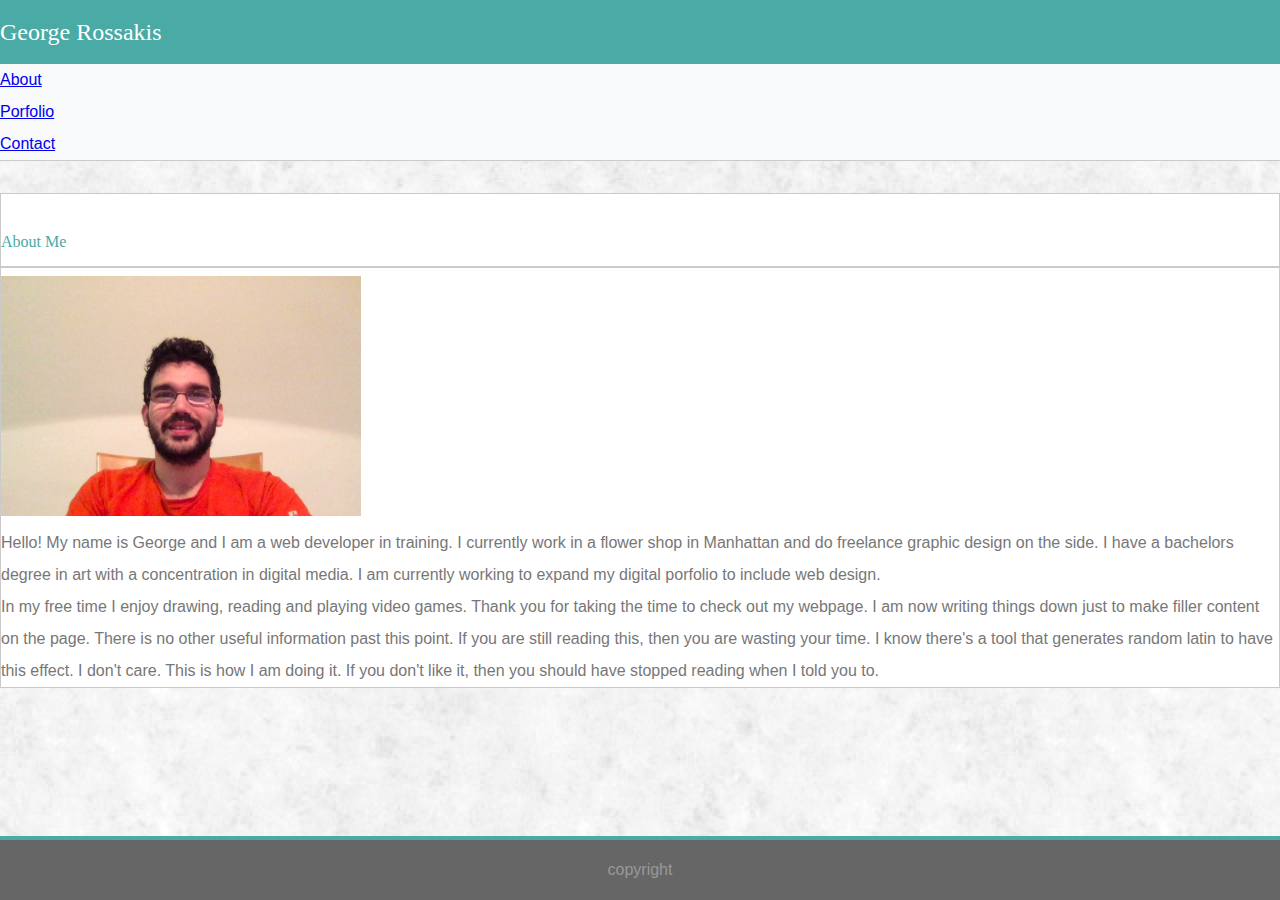
==== index.html @ af20a4cf "made pages responsive using bootstrap references" ====
<!DOCTYPE html>
<html lang="en">

<head>
    <title>About</title>
    <meta charset="UTF-8">
    <meta name="viewport" content="width=device-width, initial-scale=1.0">
    <meta http-equiv="X-UA-Compatible" content="ie=edge">
    <link rel="stylesheet" href="assets/css/reset.css">
    <link rel="stylesheet" href="https://stackpath.bootstrapcdn.com/bootstrap/4.1.1/css/bootstrap.min.css" integrity="sha384-WskhaSGFgHYWDcbwN70/dfYBj47jz9qbsMId/iRN3ewGhXQFZCSftd1LZCfmhktB"
        crossorigin="anonymous">
    <script src="https://code.jquery.com/jquery-3.3.1.slim.min.js" integrity="sha384-q8i/X+965DzO0rT7abK41JStQIAqVgRVzpbzo5smXKp4YfRvH+8abtTE1Pi6jizo"
        crossorigin="anonymous"></script>
    <script src="https://cdnjs.cloudflare.com/ajax/libs/popper.js/1.14.3/umd/popper.min.js" integrity="sha384-ZMP7rVo3mIykV+2+9J3UJ46jBk0WLaUAdn689aCwoqbBJiSnjAK/l8WvCWPIPm49"
        crossorigin="anonymous"></script>
    <script src="https://stackpath.bootstrapcdn.com/bootstrap/4.1.1/js/bootstrap.min.js" integrity="sha384-smHYKdLADwkXOn1EmN1qk/HfnUcbVRZyYmZ4qpPea6sjB/pTJ0euyQp0Mk8ck+5T"
        crossorigin="anonymous"></script>
    <link rel="stylesheet" href="assets/css/style.css">
</head>

<body>
    
    <header>
        <div class="container">
            <div class="row justify-content-center">

                <div class="col-sm-12 col-md-4 text-center namebox">
                George Rossakis
                </div>

                <div class="col-md-4">
                </div>

                <div class="col-6 col-md-4 text-center">
                    <nav class="navbar navbar-expand navbar-light bg-light row">
                        <div class="collapse navbar-collapse justify-content-center" id="navbarNav">
                            <ul class="navbar-nav">
                                <li class="nav-item active">
                                    <a class="nav-link" href="index.html">About</a>
                                </li>
                                <li class="nav-item">
                                    <a class="nav-link" href="portfolio.html">Porfolio</a>
                                </li>
                                <li class="nav-item">
                                    <a class="nav-link" href="contact.html">Contact</a>
                                </li>
                            </ul>
                        </div>
                    </nav>
                </div>
            </div>
        </div>
    </header>

    <br>
    <div class="container">
        <div class="row">
            <section class="col-12 col-md-12 col-lg-8">
                    
                <br>
                <h2>About Me</h2>
                <hr>
            
            
                <img src="assets/images/george.jpg" class="georgepic img-responsive mr-md-2 mb-3 float-none float-md-left mx-auto d-block" alt="George Pic">
            
            
                <p>Hello! My name is George and I am a web developer in training. I currently work in a flower shop in Manhattan and do freelance graphic design on the side. I have a bachelors degree in art with a concentration in digital media. I am currently working to expand my digital porfolio to include web design.</p>
            
            
                <p>In my free time I enjoy drawing, reading and playing video games. Thank you for taking the time to check out my webpage. I am now writing things down just to make filler content on the page. There is no other useful information past this point. If you are still reading this, then you are wasting your time. I know there's a tool that generates random latin to have this effect. I don't care. This is how I am doing it. If you don't like it, then you should have stopped reading when I told you to.</p>
            
        
            </section>
        </div>
    </div>
    <br>
    <footer class="footer">
        <div class="container">
            copyright
        </div>
    </footer>

</body>

</html>
---- assets/css/style.css ----
html{
    position: relative;
    min-height: 100%;
}
body{
    font-family:'Arial', 'Helvetica Neue', Helvetica, sans-serif;
    color: #777777;
    background-image: url("../images/fresh_snow.png");
    line-height: 200%;
    margin-bottom: 60px;
}

h5{
    color: #777777;
}

h2{
    font-family: 'Georgia', Times, Times New Roman, serif;
    color: #4aaaa5;
}

header{
    background-color: #f8f9fa;
    border-bottom: 1px solid #cacaca;
}

section{
    border: 1px solid #cacaca;
    background-color: #ffffff;
}

footer{
    text-align: center;
    background-color: #666666;
    color: #999999;
    border-top: 4px solid #4aaaa5;
    position: absolute;
    bottom: 0;
    width: 100%;
    height: 60px;
    line-height: 60px;
}

hr{
    border: 1px solid #cacaca;
}

.namebox{
    background-color: #4aaaa5;
    color: #ffffff;
    font-size: 24px;
    line-height: 64px;
    font-family: 'Georgia', Times, Times New Roman, serif;
}

.georgepic{
    height: 240px;
    width: 360px;
}

.portpic{
    height: 180px;
    width: 270px;
}

.imgbox{
    position: relative;
}

.boxlabel{
    position: absolute;
    bottom: 20px;
    color: #ffffff;
    background-color: #4aaaa5;
}

.submitbutton{
    color: #ffffff;
    background-color: #4aaaa5;
}
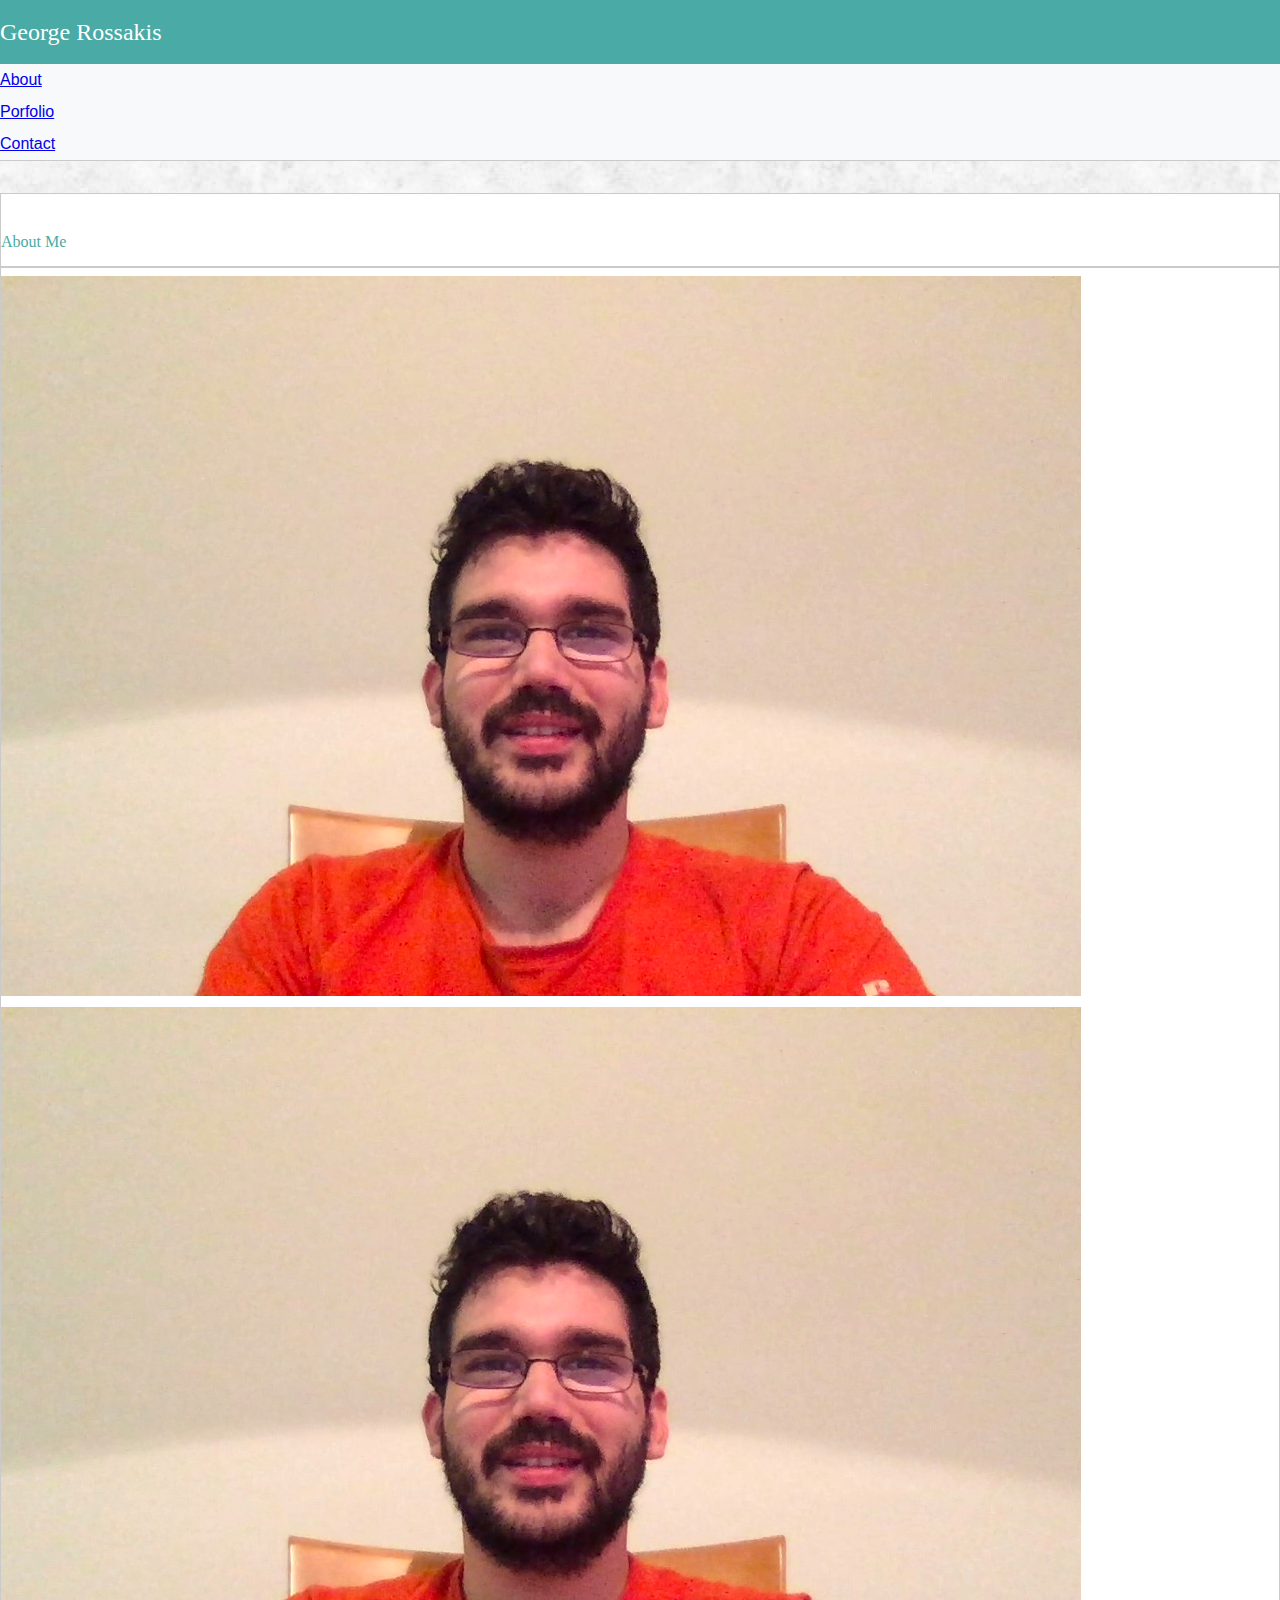
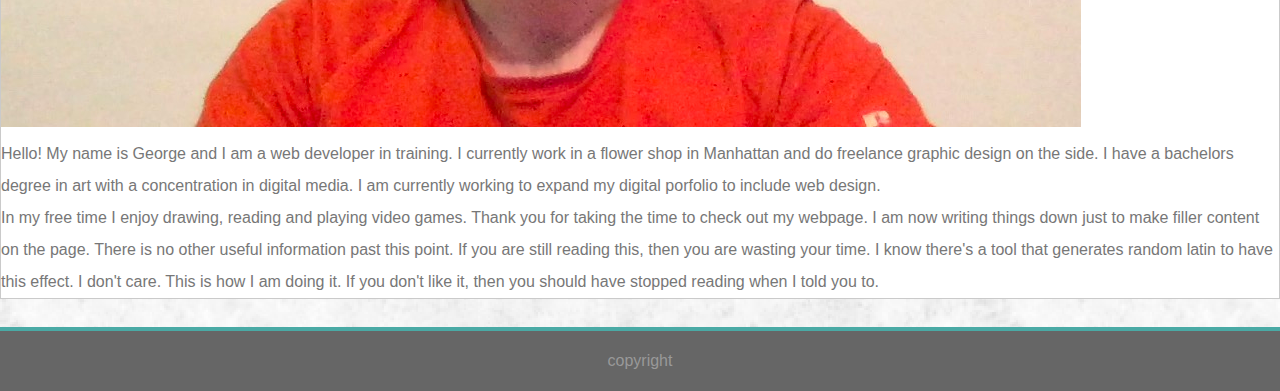
==== commit 854ce780: "final tweaks and edits" ====
--- a/index.html
+++ b/index.html
@@ -62,7 +62,8 @@
                 <hr>
             
             
-                <img src="assets/images/george.jpg" class="georgepic img-responsive mr-md-2 mb-3 float-none float-md-left mx-auto d-block" alt="George Pic">
+                <img src="assets/images/george.jpg" class="w-50 mr-md-2 mb-3 float-none float-md-left d-none d-sm-none d-md-block" alt="George Pic">
+                <img src="assets/images/george.jpg" class="w-100 mb-3 mx-auto d-sm-block d-md-none" alt="George Pic">
             
             
                 <p>Hello! My name is George and I am a web developer in training. I currently work in a flower shop in Manhattan and do freelance graphic design on the side. I have a bachelors degree in art with a concentration in digital media. I am currently working to expand my digital porfolio to include web design.</p>
--- a/assets/css/style.css
+++ b/assets/css/style.css
@@ -53,23 +53,9 @@
     font-family: 'Georgia', Times, Times New Roman, serif;
 }
 
-.georgepic{
-    height: 240px;
-    width: 360px;
-}
-
-.portpic{
-    height: 180px;
-    width: 270px;
-}
-
-.imgbox{
+.boxlabel{
     position: relative;
-}
-
-.boxlabel{
-    position: absolute;
-    bottom: 20px;
+    bottom: 40px;
     color: #ffffff;
     background-color: #4aaaa5;
 }
